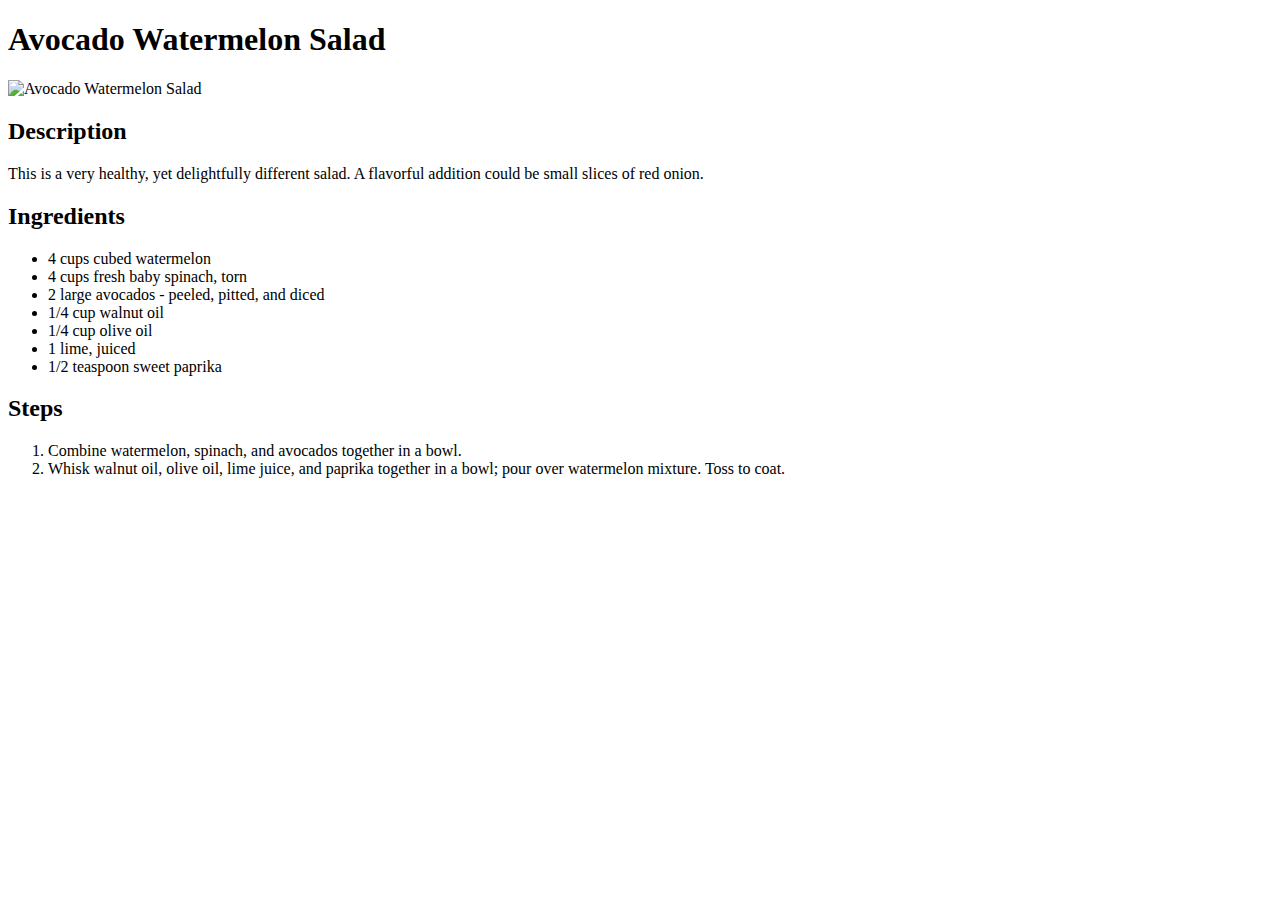
==== recipes/avocado-watermelon-salad.html @ 3a394d85 "Added recipe pages" ====
<!DOCTYPE html>
<html>
    <head>
        <meta charset="UTF-8">
        <title>Avocado Watermelon Salad</title>
    </head>
    <body>
        <h1>Avocado Watermelon Salad</h1>
        <img src="https://imagesvc.meredithcorp.io/v3/mm/image?url=https%3A%2F%2Fstatic.onecms.io%2Fwp-content%2Fuploads%2Fsites%2F43%2F2021%2F06%2F11%2Fimage.jpeg&q=60" alt="Avocado Watermelon Salad">
        <h2>Description</h2>
        <p>This is a very healthy, yet delightfully different salad. A flavorful addition could be small slices of red onion.</p>
        <h2>Ingredients</h2>
        <ul>
            <li>4 cups cubed watermelon</li>
            <li>4 cups fresh baby spinach, torn</li>
            <li>2 large avocados - peeled, pitted, and diced</li>
            <li>1/4 cup walnut oil</li>
            <li>1/4 cup olive oil</li>
            <li>1 lime, juiced</li>
            <li>1/2 teaspoon sweet paprika</li>
        </ul>
        <h2>Steps</h2>
        <ol>
            <li>Combine watermelon, spinach, and avocados together in a bowl.</li>
            <li>Whisk walnut oil, olive oil, lime juice, and paprika together in a bowl; pour over watermelon mixture. Toss to coat.</li>
        </ol>
    </body>
</html>
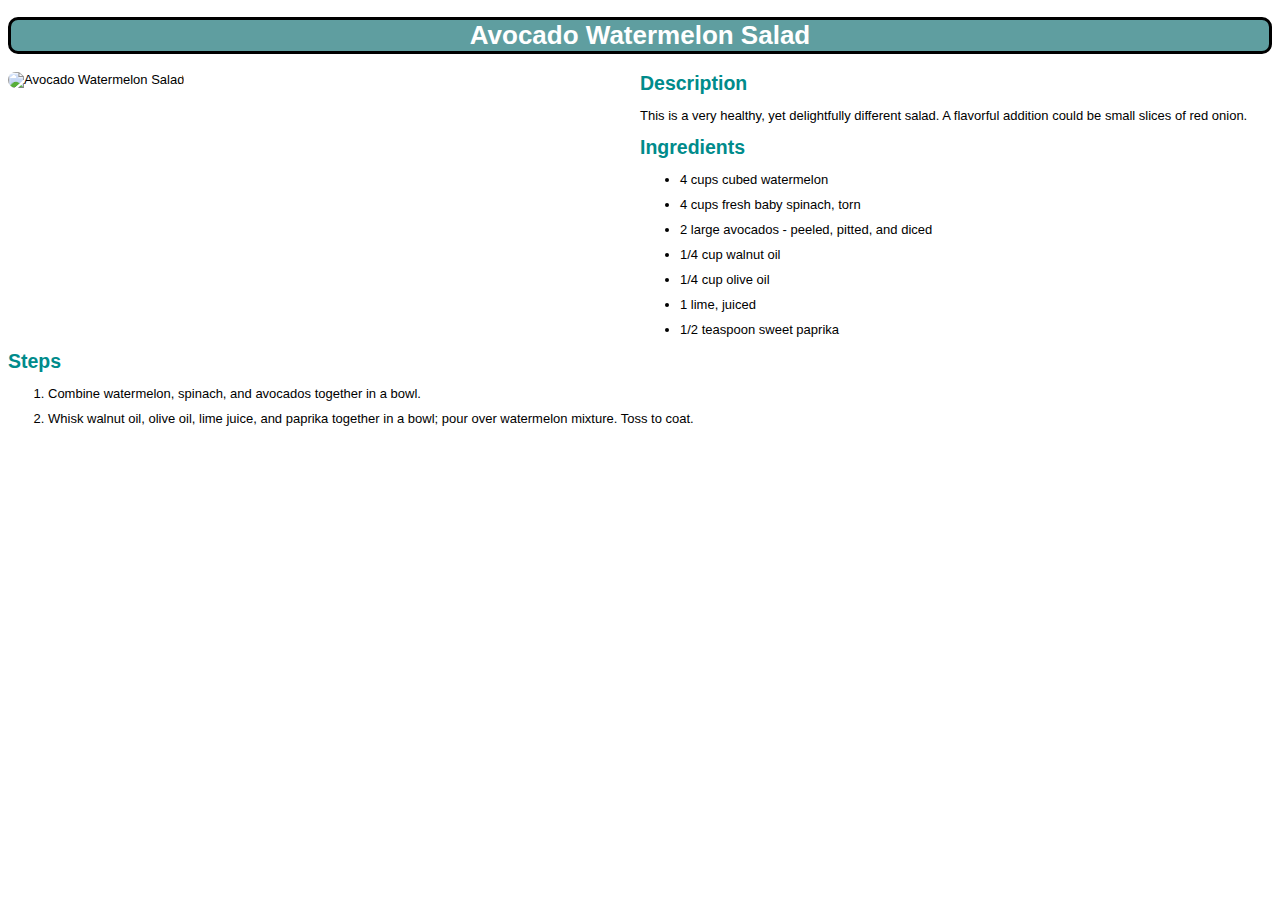
==== commit 56a01893: "Styled recipe page" ====
--- a/recipes/avocado-watermelon-salad.html
+++ b/recipes/avocado-watermelon-salad.html
@@ -3,14 +3,19 @@
     <head>
         <meta charset="UTF-8">
         <title>Avocado Watermelon Salad</title>
+        <link rel="stylesheet" href="../styles.css">
     </head>
     <body>
-        <h1>Avocado Watermelon Salad</h1>
-        <img src="https://imagesvc.meredithcorp.io/v3/mm/image?url=https%3A%2F%2Fstatic.onecms.io%2Fwp-content%2Fuploads%2Fsites%2F43%2F2021%2F06%2F11%2Fimage.jpeg&q=60" alt="Avocado Watermelon Salad">
+        <h1 class="title">Avocado Watermelon Salad</h1>
+         <div class="container">
+          <div class="column-1">
+            <img class="image" src="https://imagesvc.meredithcorp.io/v3/mm/image?url=https%3A%2F%2Fstatic.onecms.io%2Fwp-content%2Fuploads%2Fsites%2F43%2F2021%2F06%2F11%2Fimage.jpeg&q=60" alt="Avocado Watermelon Salad">
+        </div>
+        <div class="column-2">
         <h2>Description</h2>
         <p>This is a very healthy, yet delightfully different salad. A flavorful addition could be small slices of red onion.</p>
         <h2>Ingredients</h2>
-        <ul>
+           <ul>
             <li>4 cups cubed watermelon</li>
             <li>4 cups fresh baby spinach, torn</li>
             <li>2 large avocados - peeled, pitted, and diced</li>
@@ -18,7 +23,9 @@
             <li>1/4 cup olive oil</li>
             <li>1 lime, juiced</li>
             <li>1/2 teaspoon sweet paprika</li>
-        </ul>
+           </ul>
+          </div>
+         </div>
         <h2>Steps</h2>
         <ol>
             <li>Combine watermelon, spinach, and avocados together in a bowl.</li>
--- a/styles.css
+++ b/styles.css
@@ -0,0 +1,75 @@
+h2 {
+    margin: 0;
+    font-family: Verdana, Geneva, Tahoma, sans-serif;
+    color: darkcyan;
+}
+
+.title {
+    font-family: Verdana, Geneva, Tahoma, sans-serif;
+    color: white;
+    background-color: cadetblue;
+    border: solid black;
+    border-radius: 10px;
+    text-align: center;
+}
+
+.recipes {
+    display: flex;
+    flex-direction: column;
+    justify-content: center;
+    align-items: stretch;
+    font-size: 20px;
+    font-family: Verdana, Geneva, Tahoma, sans-serif;
+}
+
+.link {
+    border: solid black;
+    color: black;
+    border-radius: 10px;
+    padding: 10px;
+    margin: 10px;
+    text-align: center;
+    background-color: antiquewhite;
+    text-decoration: none;
+}
+
+.link:hover {
+    text-decoration: underline;
+}
+
+.container {
+    display: flex;
+    flex-direction: row;
+}
+
+.image {
+    /* object-fit: contain; */
+    max-width: 100%;
+    border-radius: 10px;
+}
+
+.column-1 {
+    flex-basis: 50%;
+    flex: 1;
+}
+
+.column-2 {
+    flex-basis: 50%;
+    flex:1;
+    padding-left: 10px;
+    padding-right: 10px;
+}
+
+.steps {
+    padding: 10px;
+
+}
+
+li {
+    margin-bottom: 10px;
+}
+
+body {
+    font-family: Verdana, Geneva, Tahoma, sans-serif;
+    font-size: 13px;
+}